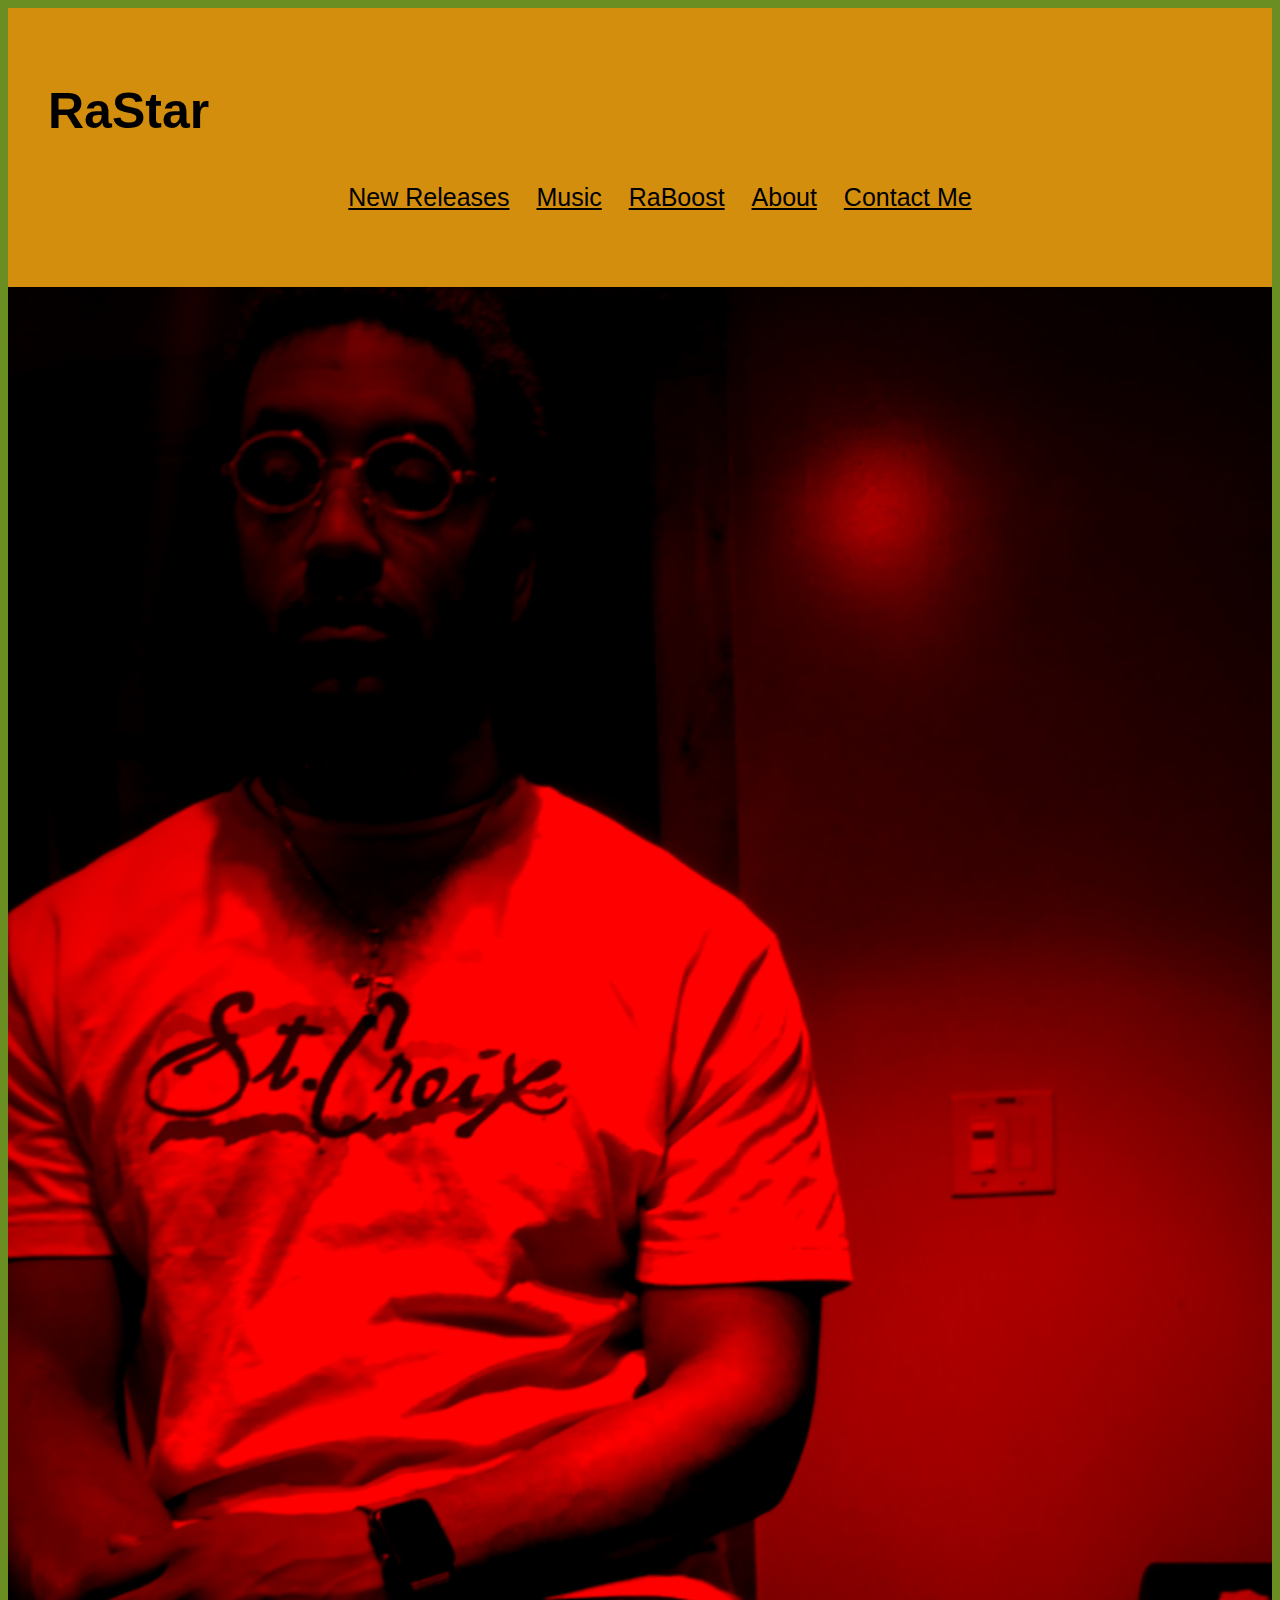
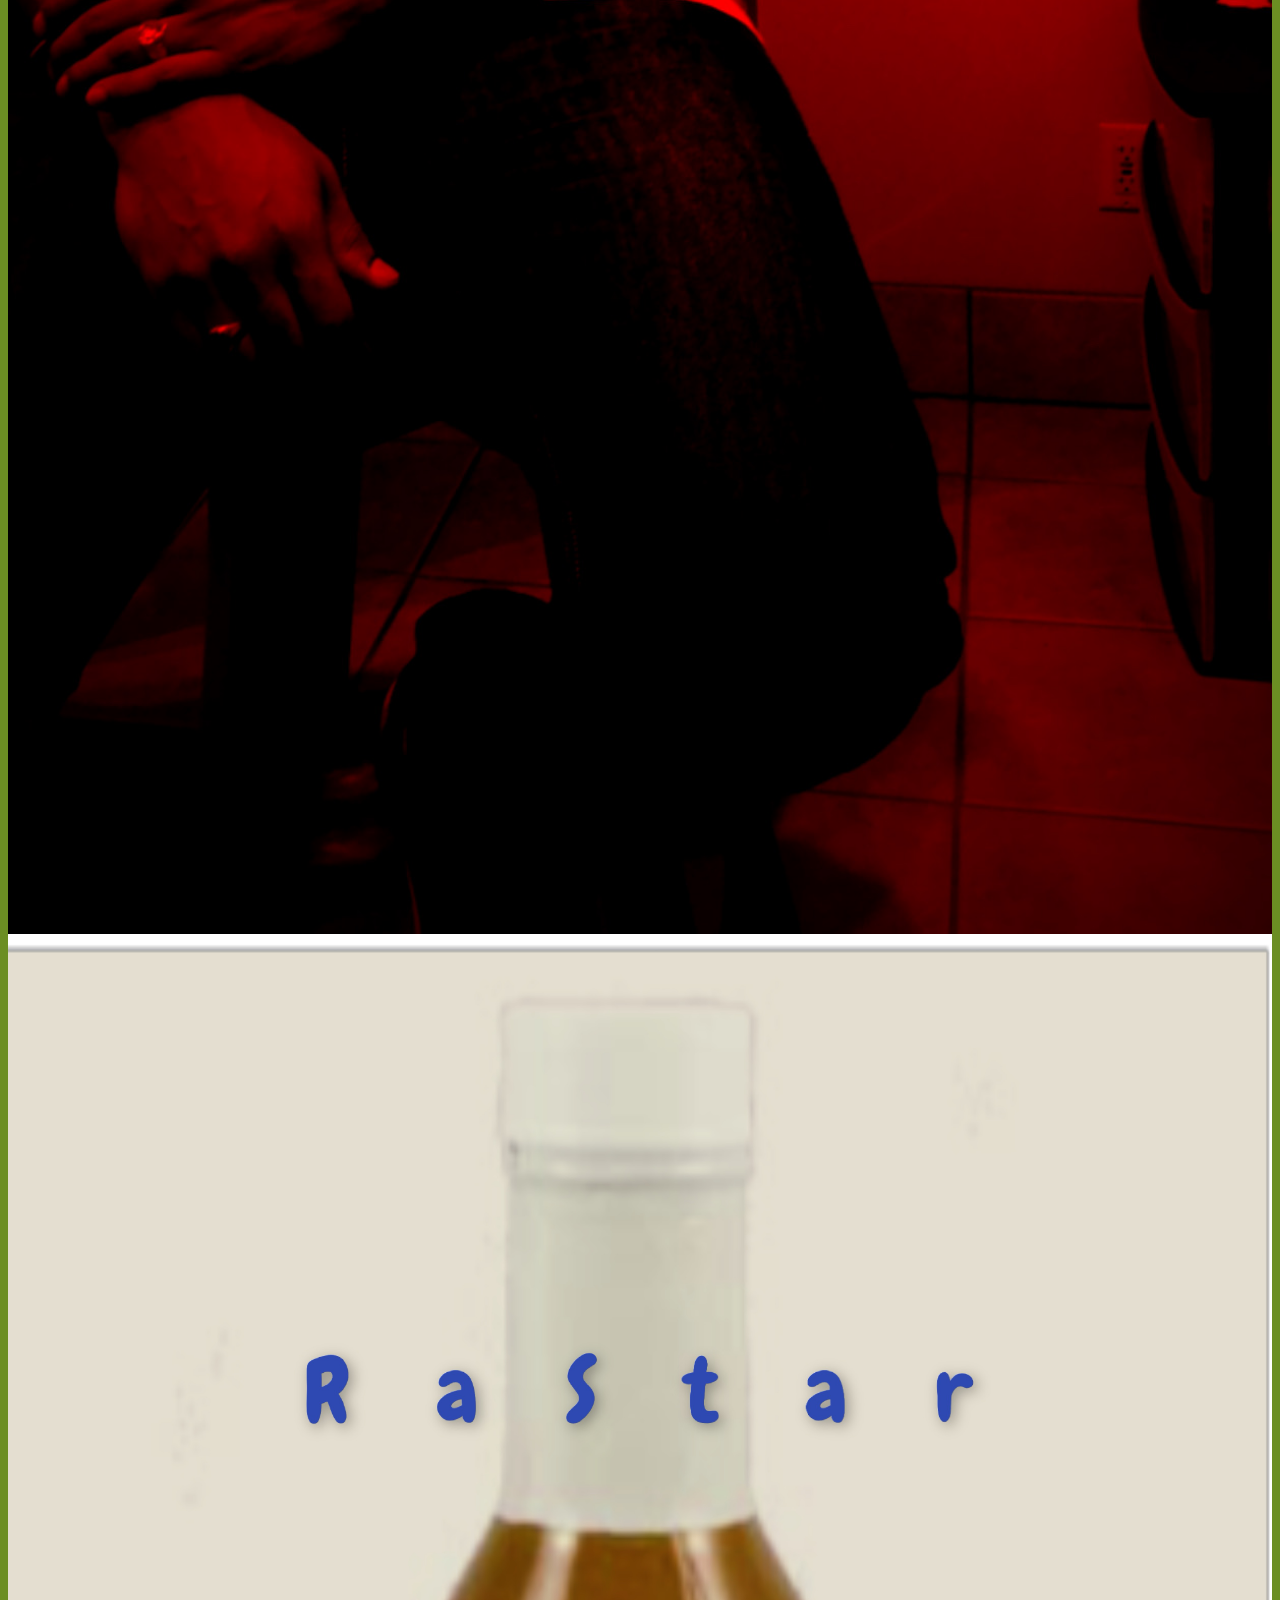
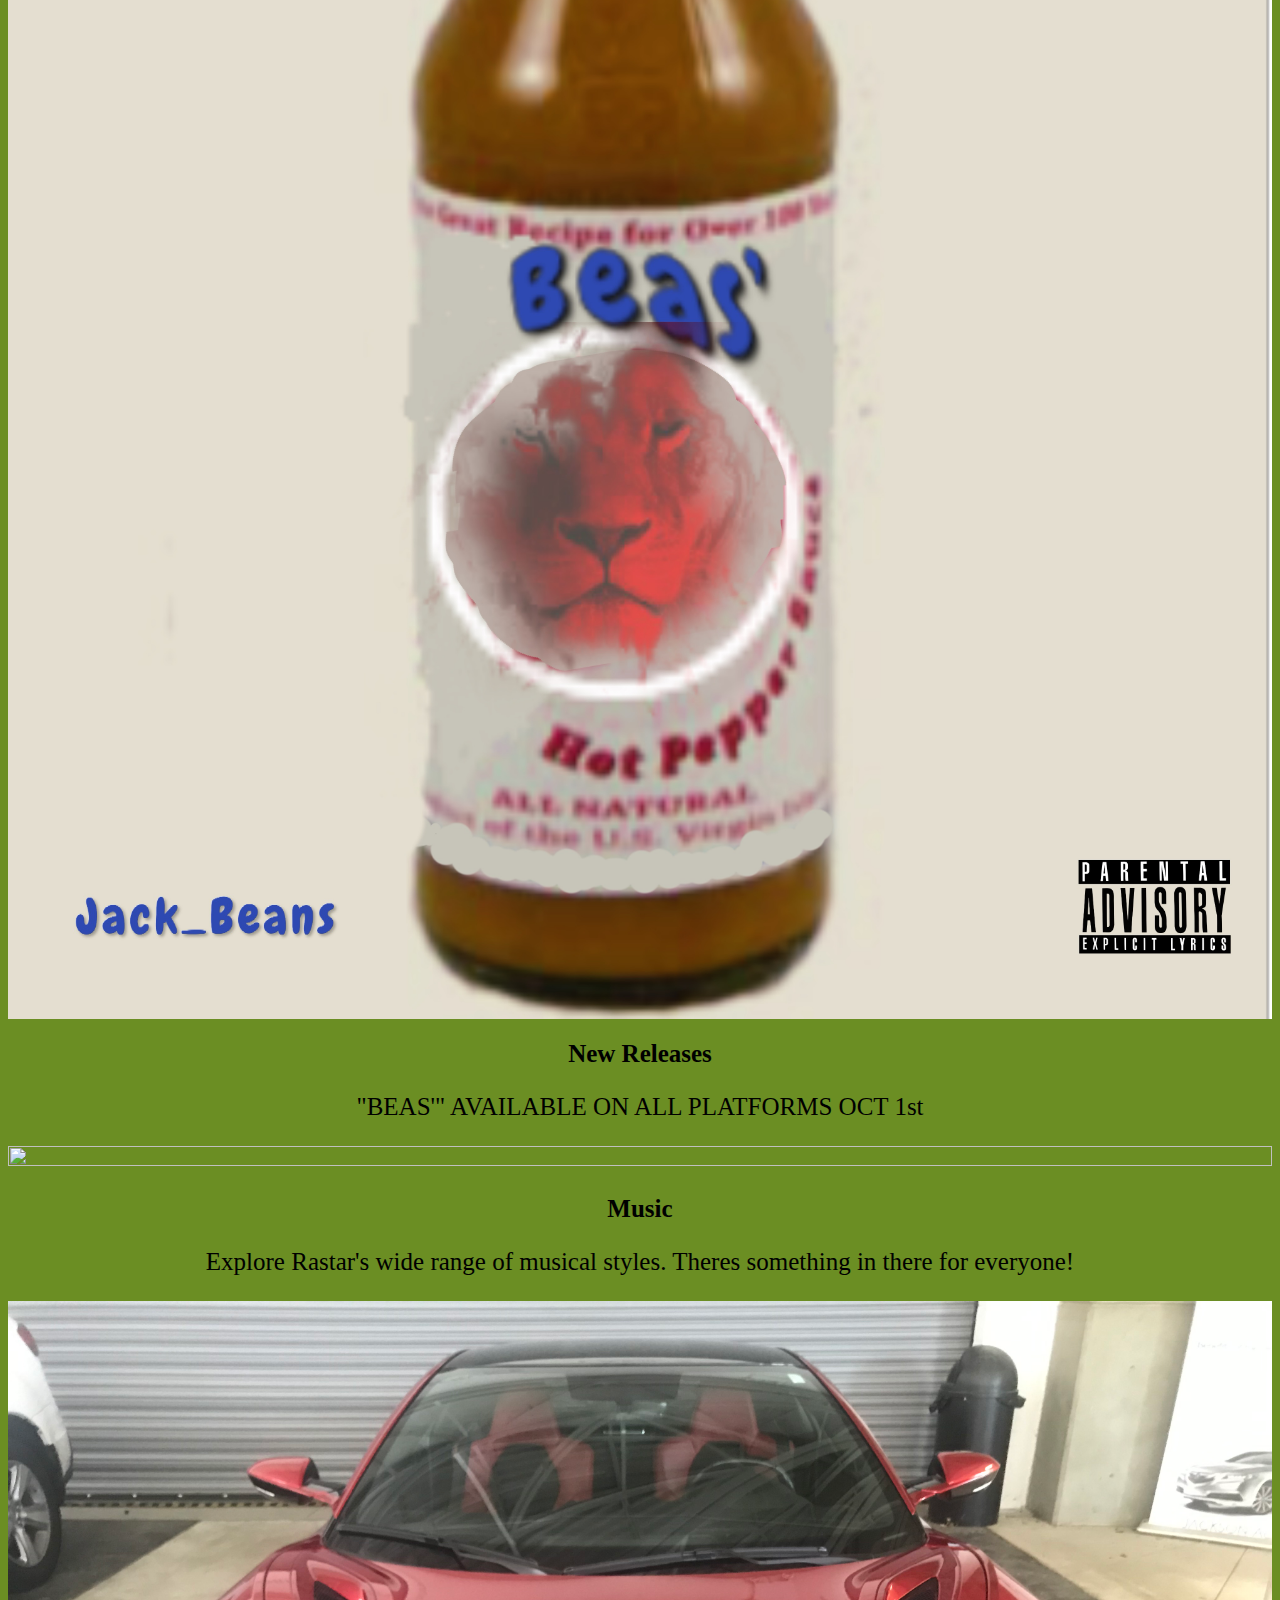
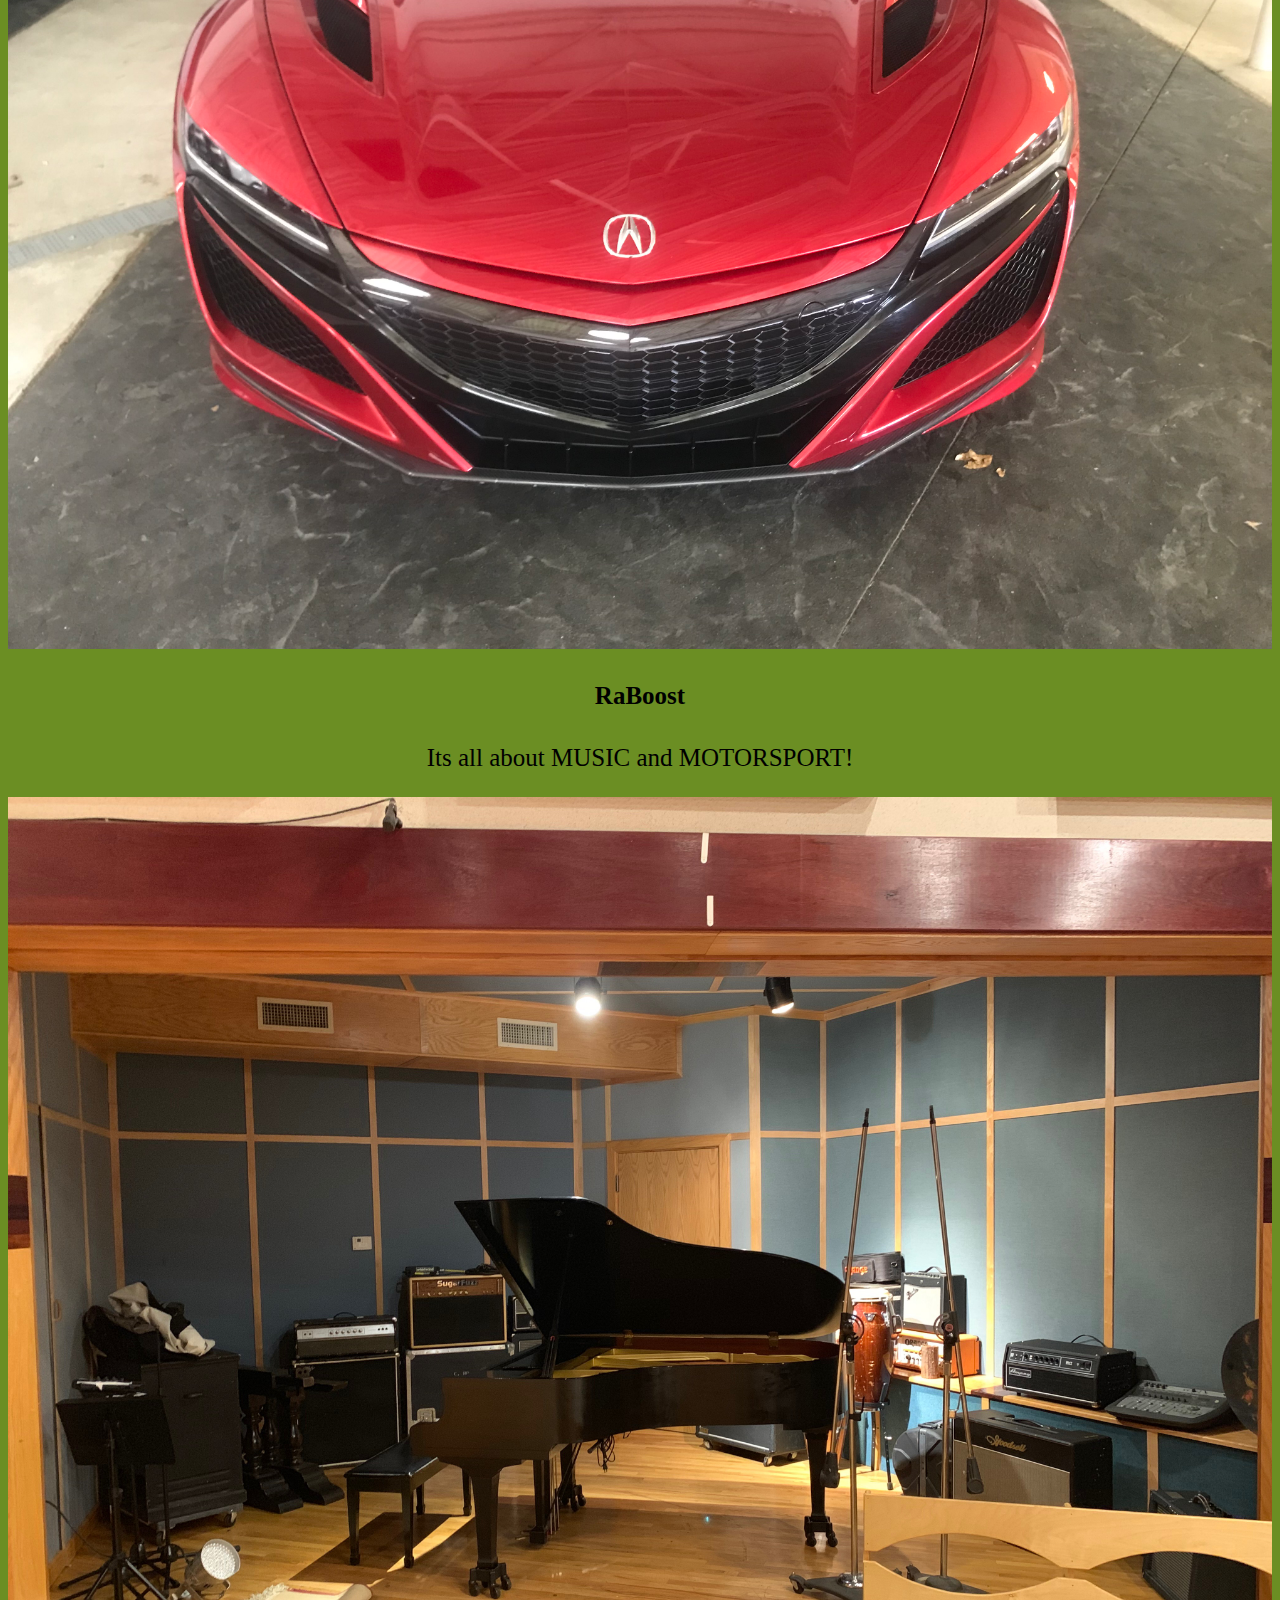
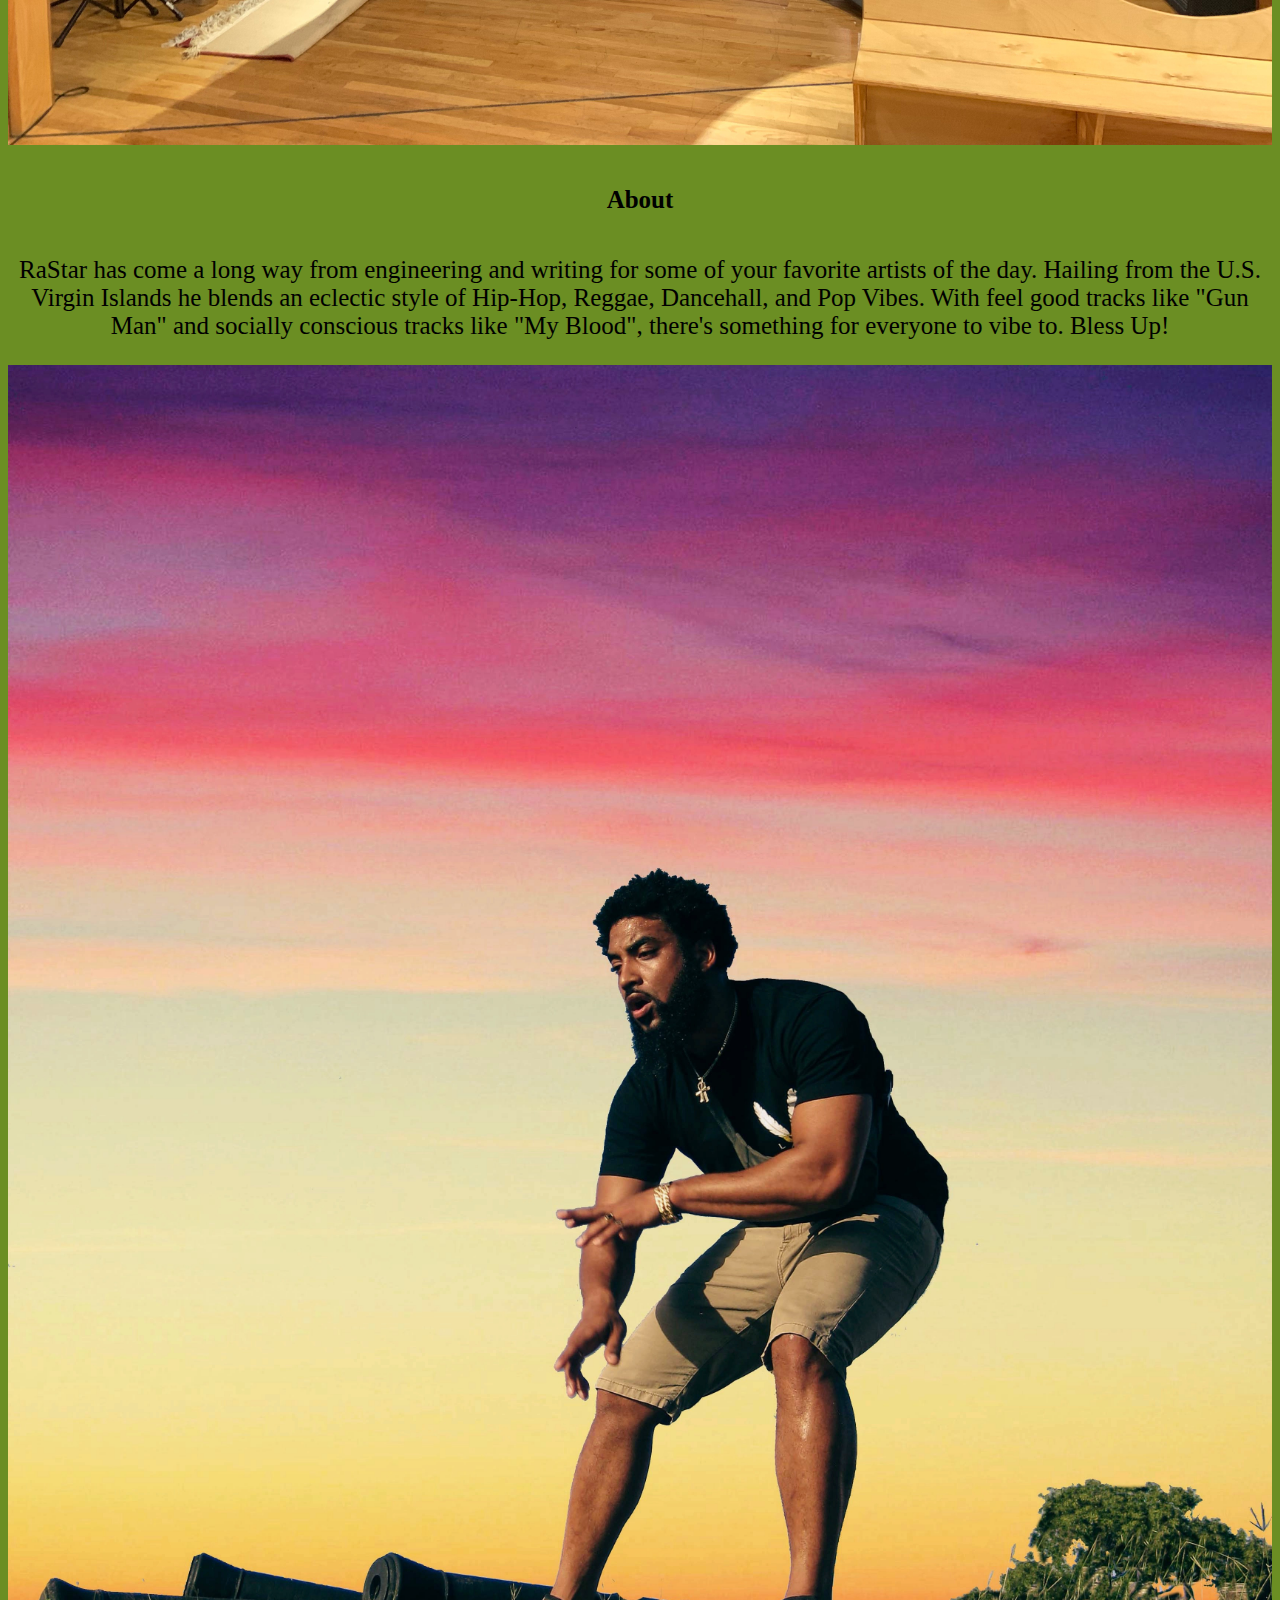
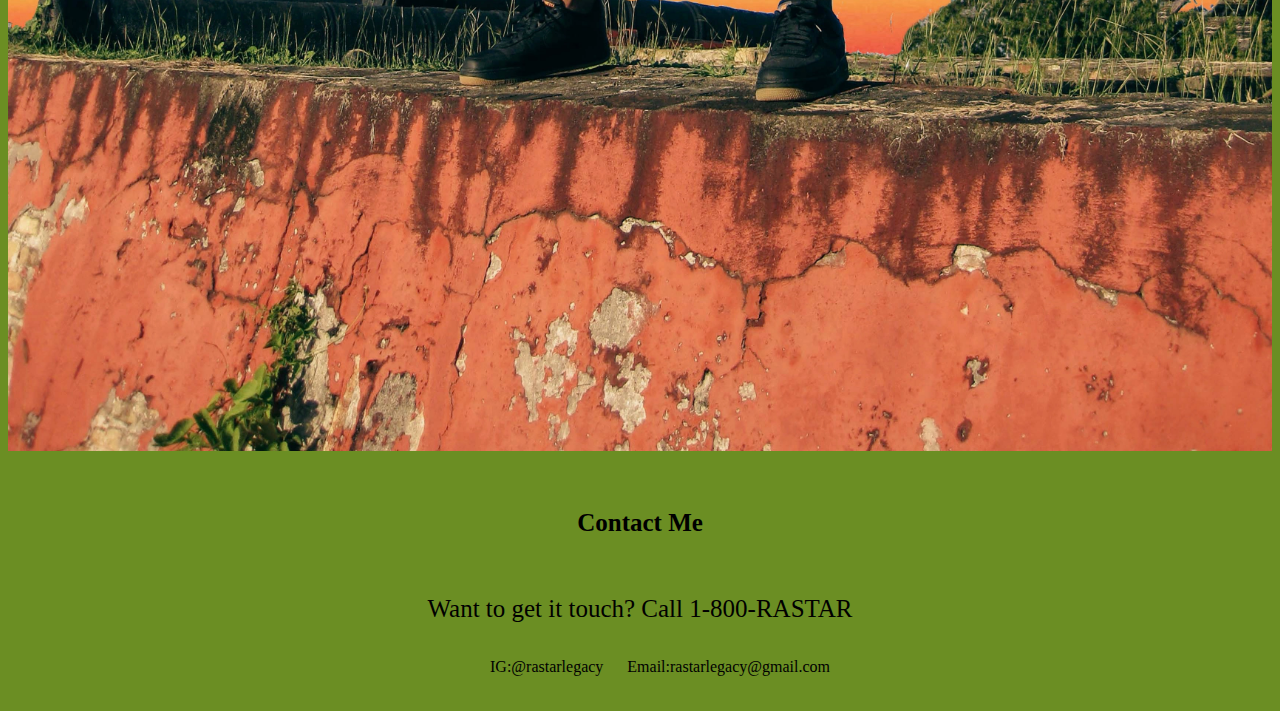
==== index.html @ 0a29742f "finaldraft" ====
<!DOCTYPE html>
<html lang="en-us">

<head>
    <meta charset="UTF-8" />
    <link rel="stylesheet" href="./assets/css/style.css">
    <title>RaStar World</title>   
</head>

<header class="header">

<h1>RaStar</h1>

<nav>
    <ul>
        <li><a href="#newreleases"> New Releases</a></li>
        <li><a href="#music" > Music</a> </li>
        <li><a href="#raboost"> RaBoost </a></li>
        <li><a href="#about" > About</a> </li>
        <li><a href="#contact"> Contact Me </a></li>

    </ul>
    
</nav>

</header>

<body class="body">
   
    <img src="assets/images/Rastar Background.JPG">

    
<main class="column">
    <a id="newreleases">
    <a href="https://soundcloud.com/rastarlegacy/sets/rastarworld-com">   
    <img src= "assets/images/NewRelease.jpeg" alt="link to new release"></a>
    <h2>New Releases</h2>
    <p>"BEAS'" AVAILABLE ON ALL PLATFORMS OCT 1st </p>
</main>

<section class="column">
    <a id="music">
        <a href= "https://soundcloud.com/rastarlegacy/gun-man?in=rastarlegacy/sets/rastarworld-com">
    <img src="assets/images/GUN MAN COVER.jpg"></a>
    <h3>Music</h3>
    <p>Explore Rastar's wide range of musical styles. Theres something in there for everyone!</p>
</section>

<section class="column">
    <a id="raboost">
        <a href= "https://rastarworld.com/raboost">
    <img src="assets/images/acura.jpeg"></a>
    <h4>RaBoost</h4>
    <p>Its all about MUSIC and MOTORSPORT! </p>
</section>

<section class="column">
    <a id="about"></a>
    <img src= "assets/images/piano.jpeg">
    <h5>About</h5>
    <p>RaStar has come a long way from engineering and writing for some of your favorite artists of the day. Hailing from the U.S. Virgin Islands he blends an eclectic style of Hip-Hop, Reggae, Dancehall, and Pop Vibes. With feel good tracks like "Gun Man" and socially conscious tracks like "My Blood", there's something for everyone to vibe to. Bless Up!</p>
</section>

<section class="column">
    <a id="contact"></a>
    <img src= "assets/images/About.JPG">
<footer>
    <h6>Contact Me</h6>
    <p>Want to get it touch? Call 1-800-RASTAR 
        <ul>
            <li>IG:@rastarlegacy</li>
            <li>Email:rastarlegacy@gmail.com</li>
        </ul>
    </p>
</section>
</footer>
</body>




</html>
---- assets/css/style.css ----
* {
    box-sizing: border-box;
  }

.header {
    padding:40px;
    font-family: 'Franklin Gothic Medium', 'Arial Narrow', Arial, sans-serif, 'Times New Roman', Times, serif;
    background-color: rgb(211, 142, 13);
    font-size: 25px;
}

.body {
    background-color: olivedrab;
}

Nav {
    
    text-align: center


}

li {
    list-style: none;
    display:inline-flex;
    padding:10px;
}

a {
    color:black;
}

img {
    display:flex;
    flex-direction:column;
    flex-wrap: wrap;
    width: 100%;
    height: 100%;
    justify-content: center;
   


}

h5,h4,h3,h2,h6,p {
    text-align:center;
    font-size: 25px; 
}

ul {
    text-align:center;
}
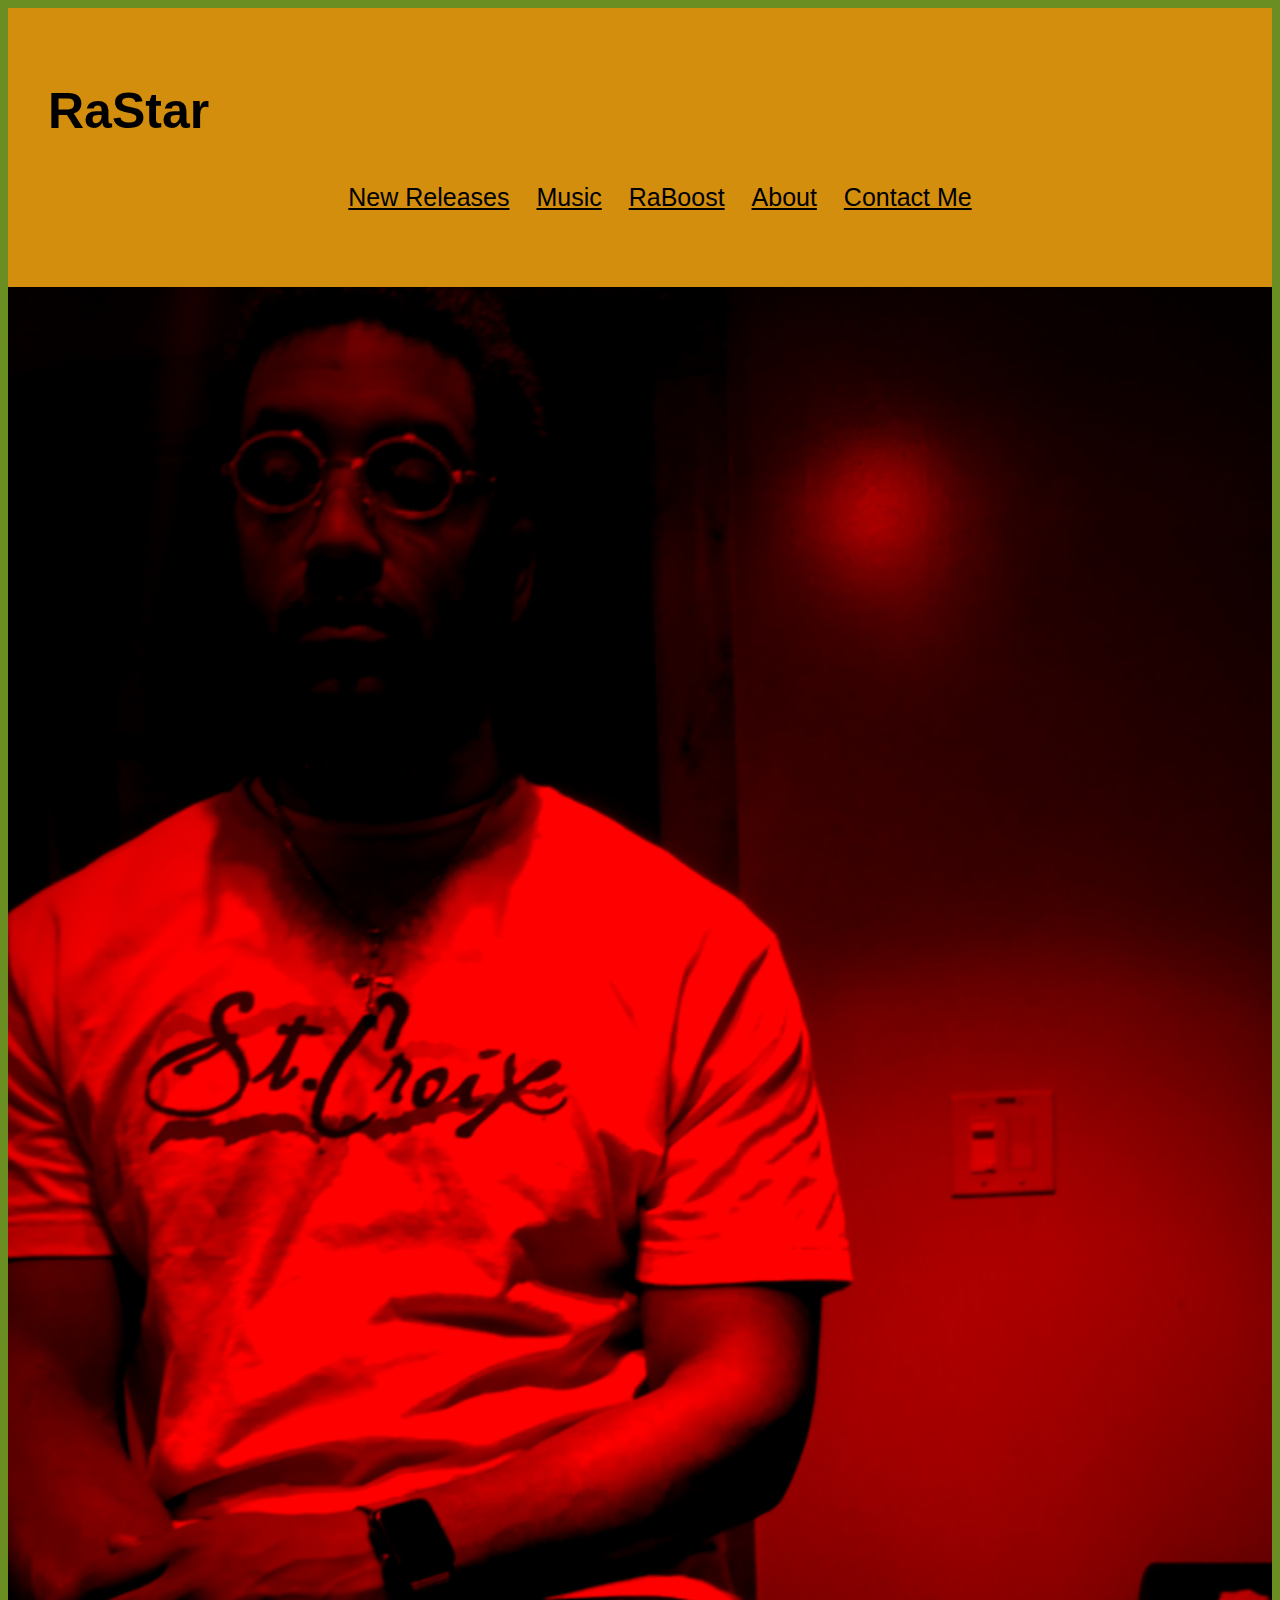
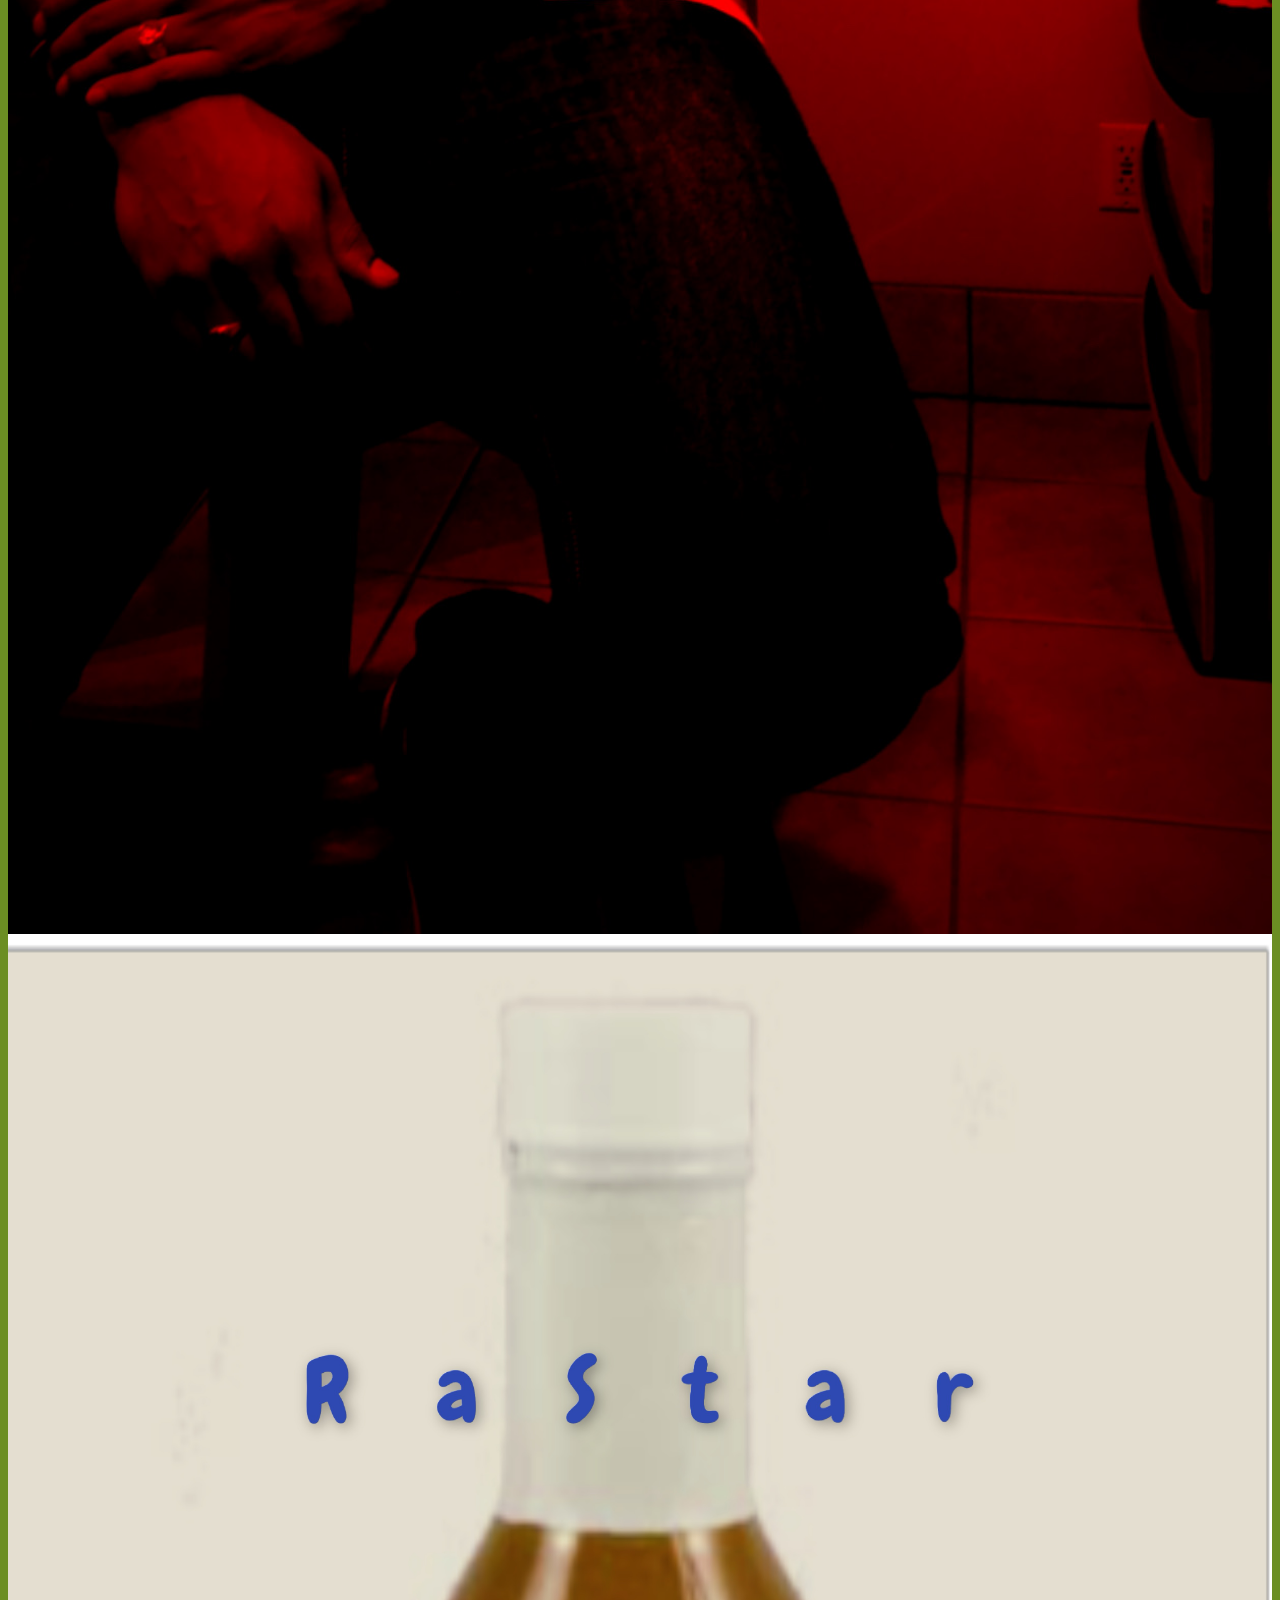
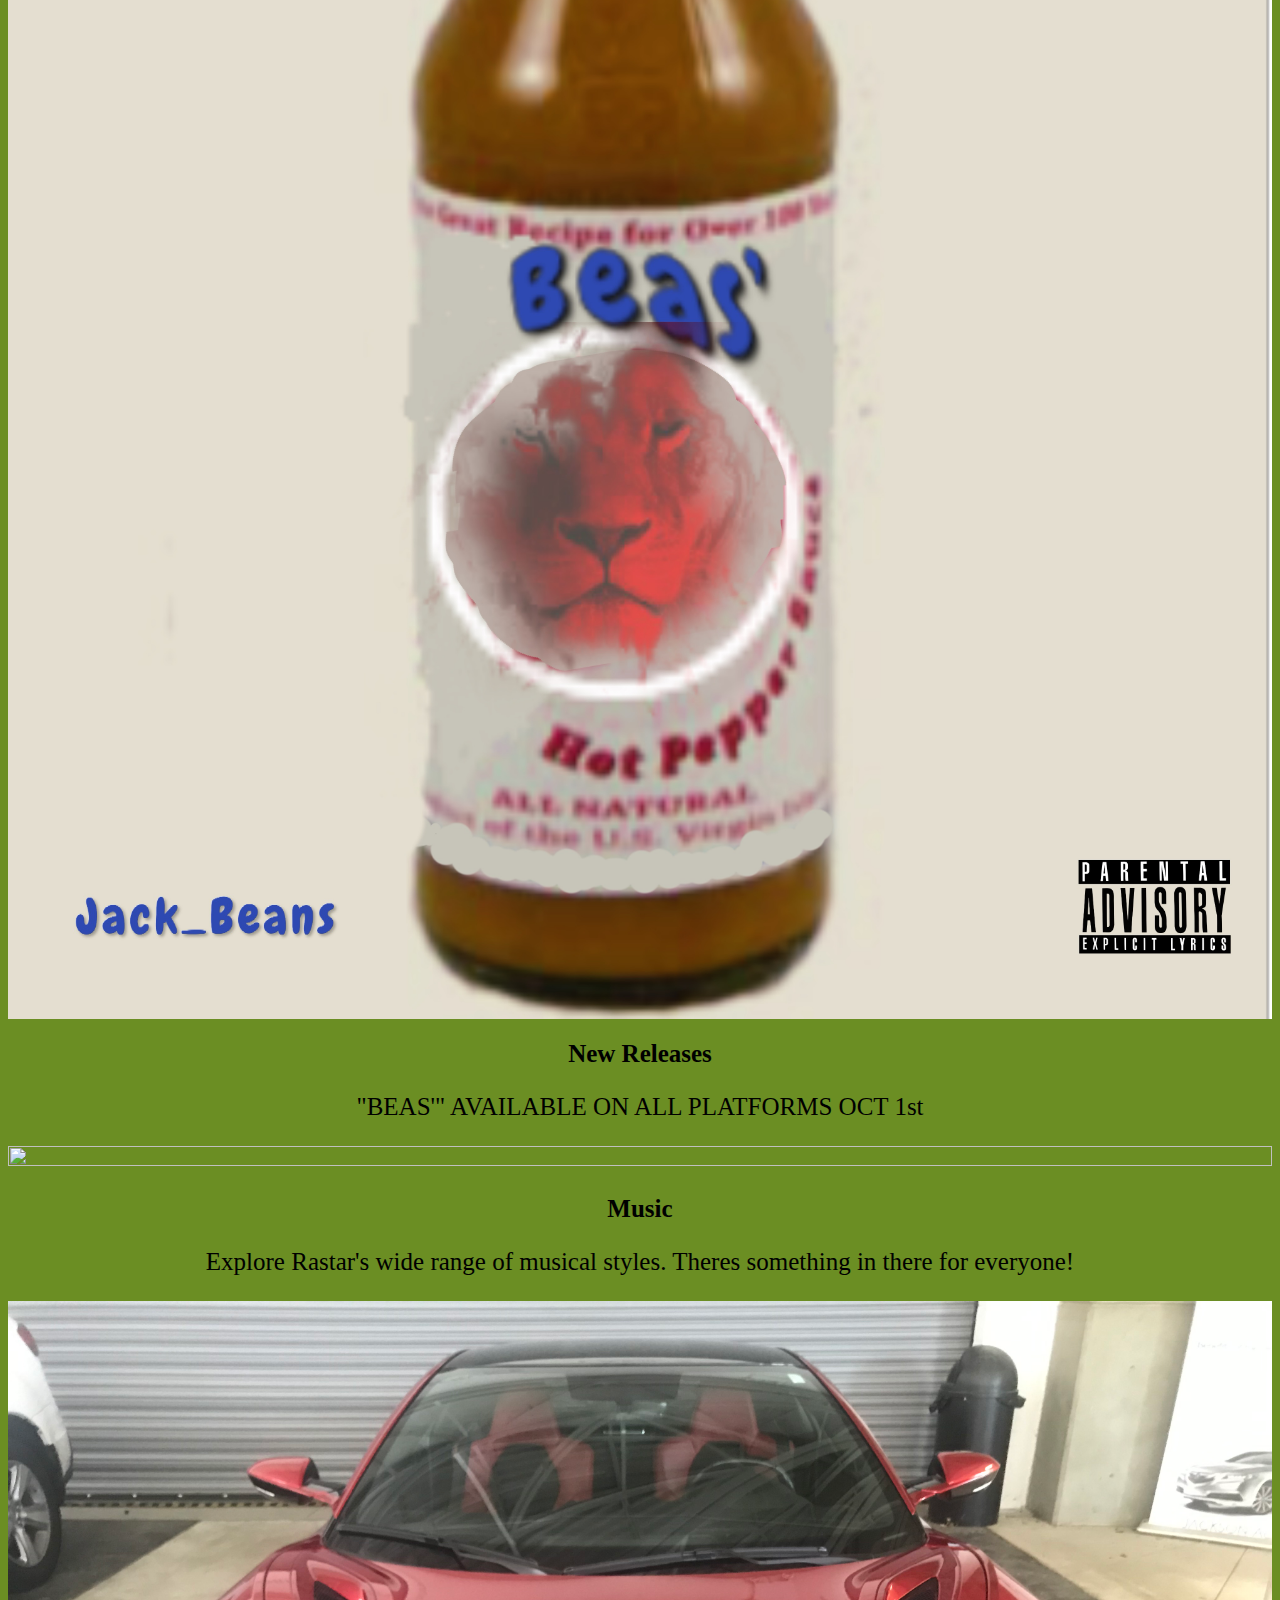
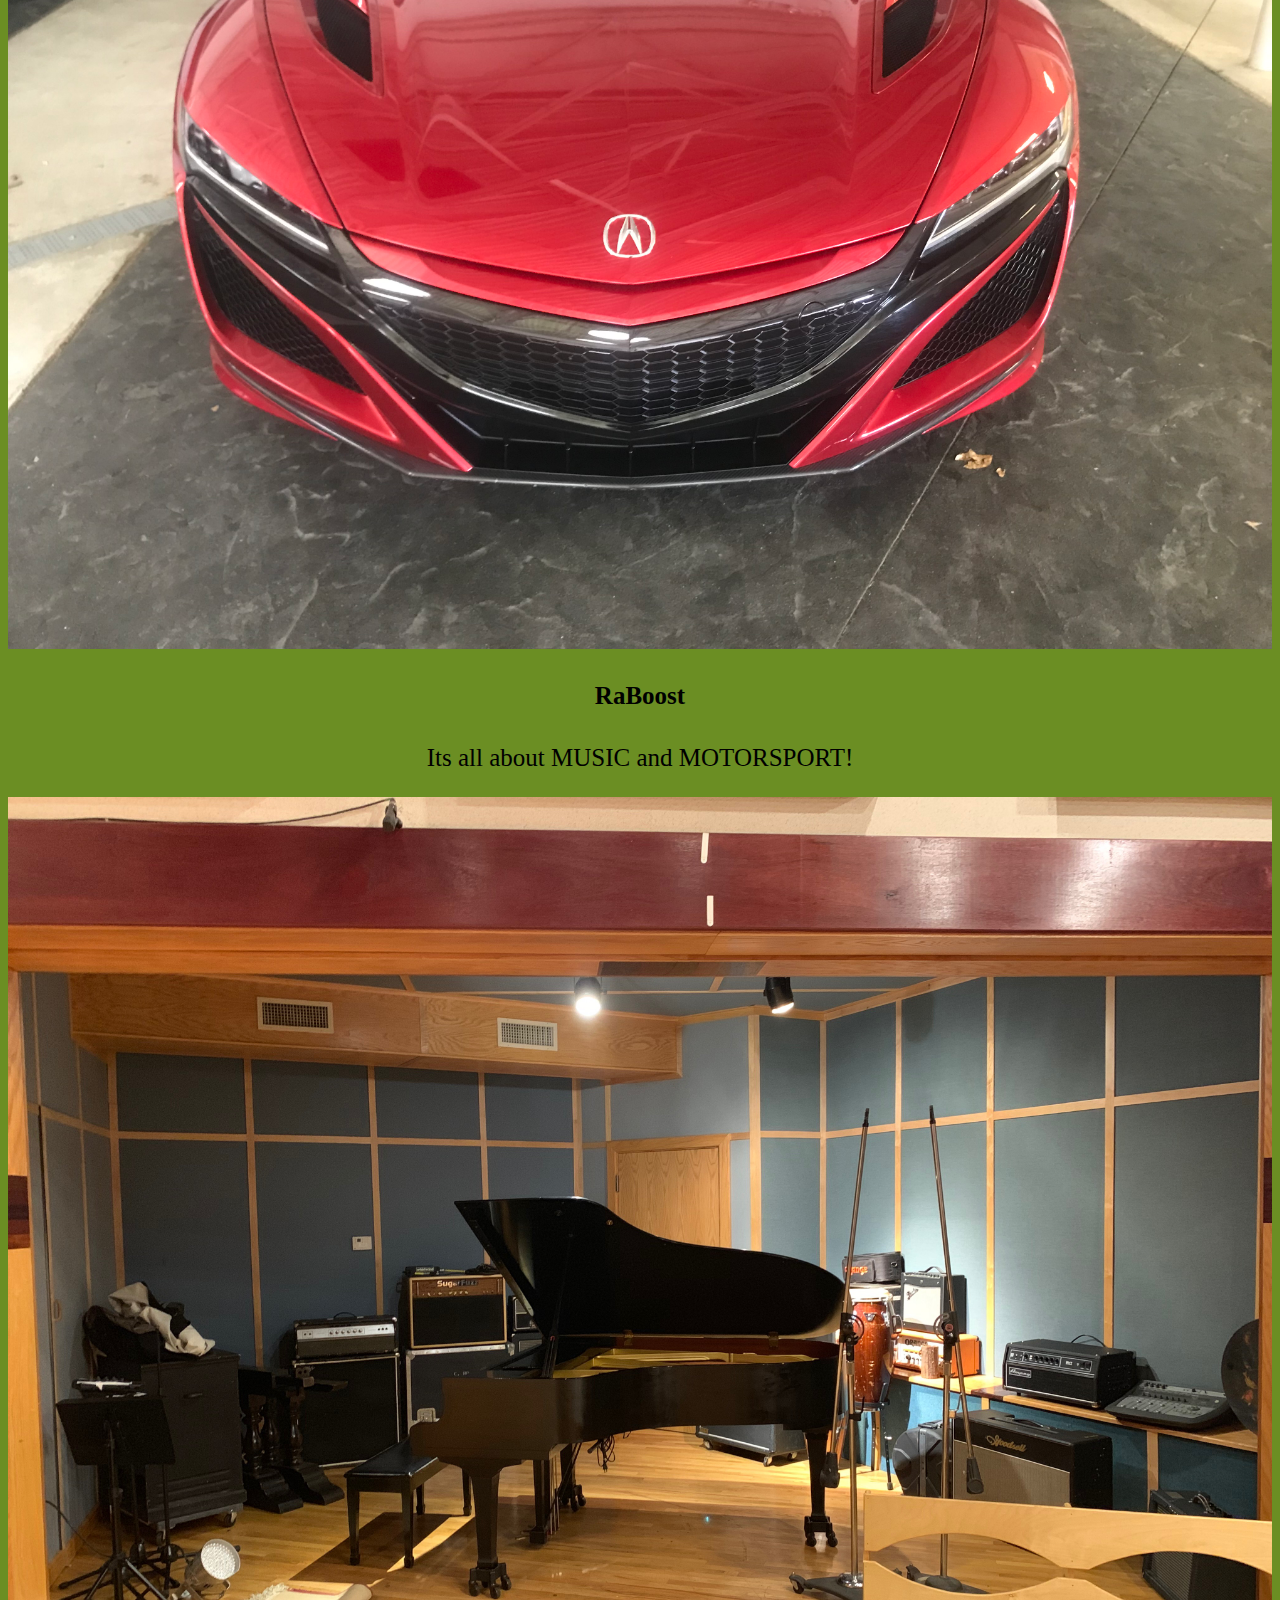
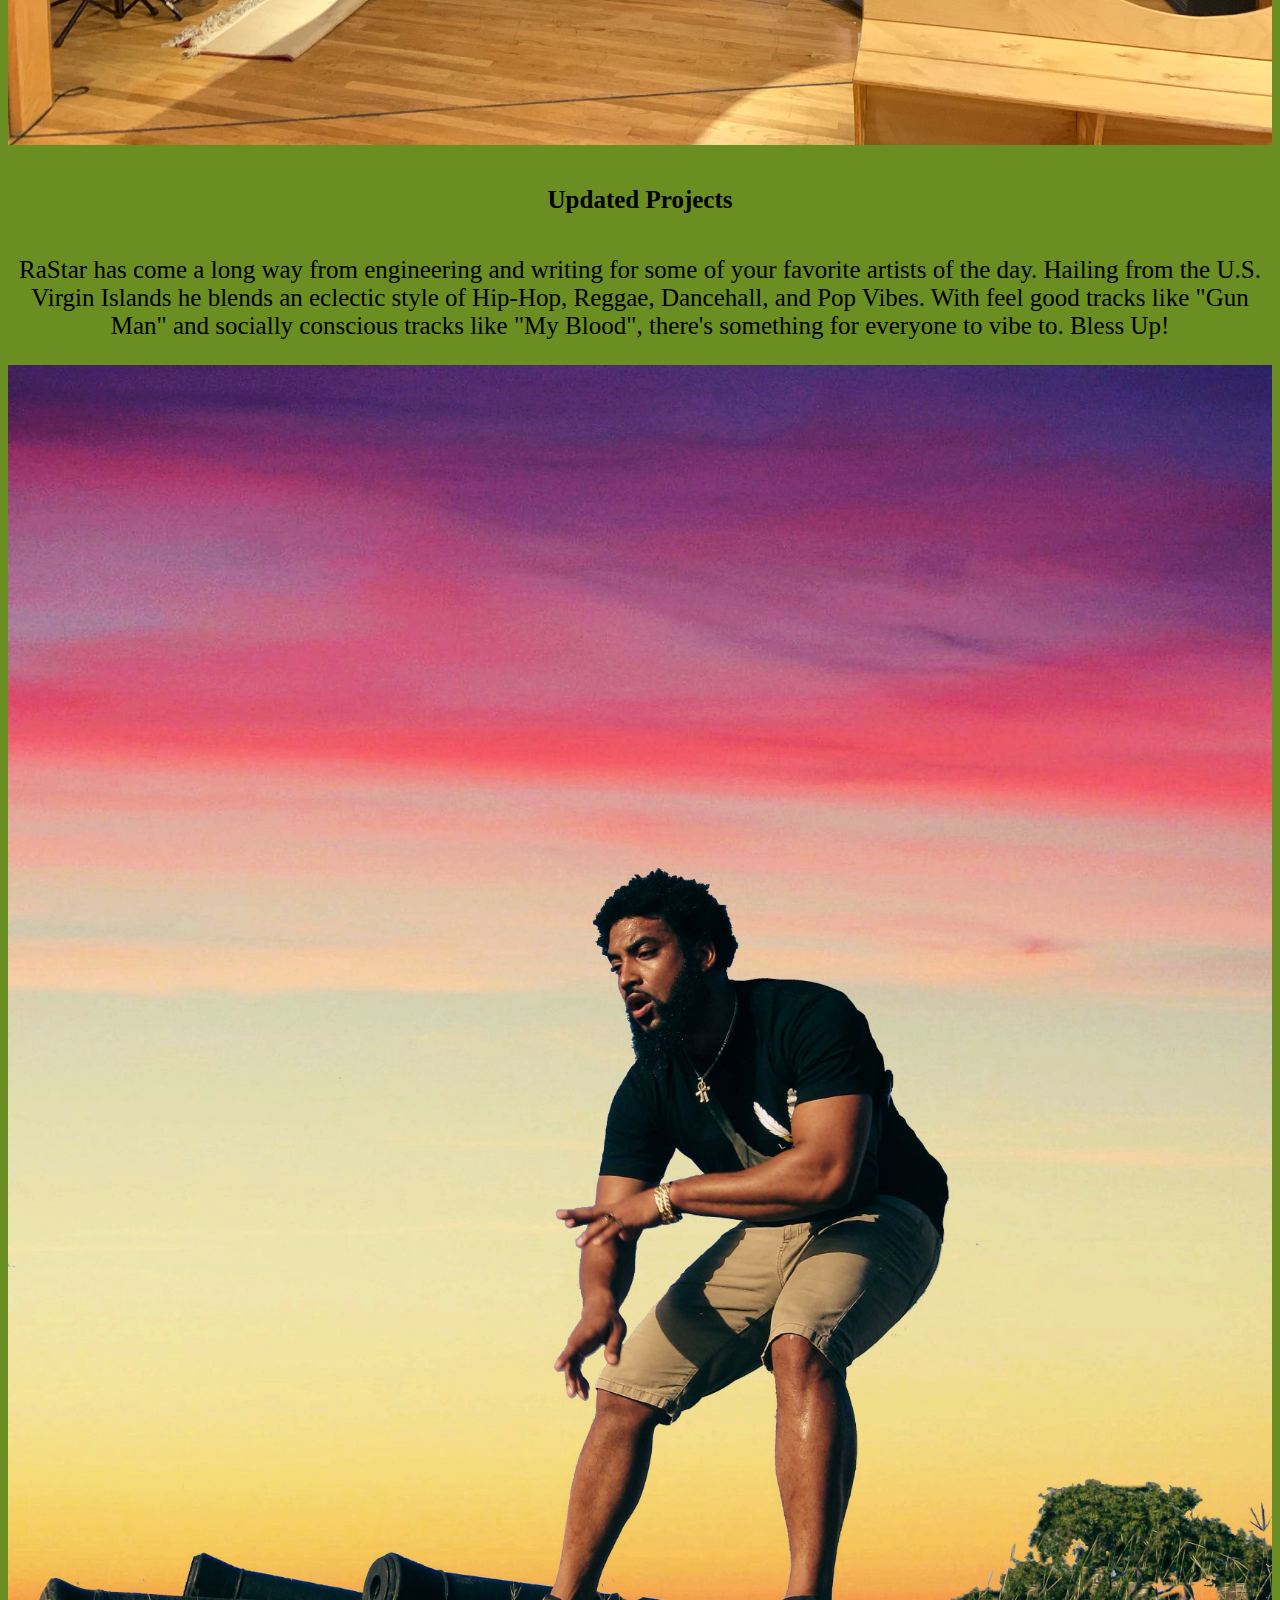
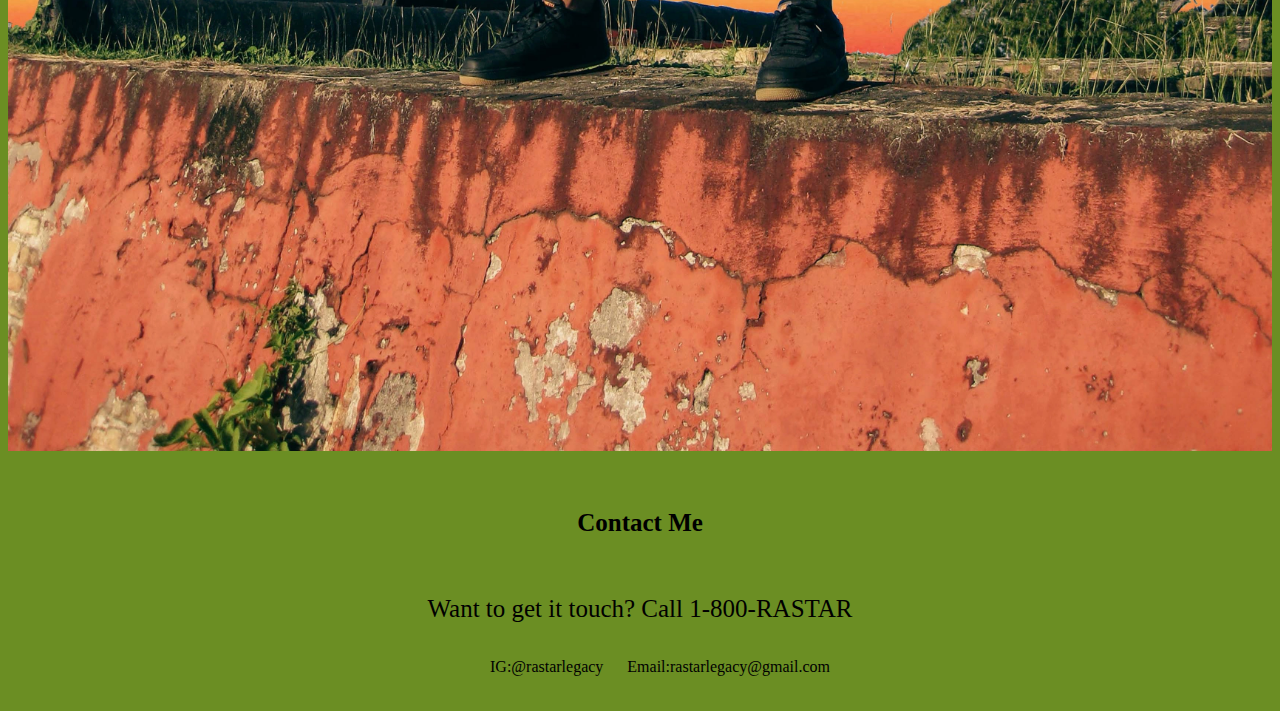
==== commit adca042d: "piano link works now" ====
--- a/index.html
+++ b/index.html
@@ -11,6 +11,7 @@
 
 <h1>RaStar</h1>
 
+ <!-- Sets up page navigation -->
 <nav>
     <ul>
         <li><a href="#newreleases"> New Releases</a></li>
@@ -29,7 +30,7 @@
    
     <img src="assets/images/Rastar Background.JPG">
 
-    
+    <!-- Section Images --> 
 <main class="column">
     <a id="newreleases">
     <a href="https://soundcloud.com/rastarlegacy/sets/rastarworld-com">   
@@ -56,8 +57,9 @@
 
 <section class="column">
     <a id="about"></a>
-    <img src= "assets/images/piano.jpeg">
-    <h5>About</h5>
+    <a href= "https://github.com/jarthurvi/Password-Generator.git">
+    <img src= "assets/images/piano.jpeg"></a>
+    <h5>Updated Projects</h5>
     <p>RaStar has come a long way from engineering and writing for some of your favorite artists of the day. Hailing from the U.S. Virgin Islands he blends an eclectic style of Hip-Hop, Reggae, Dancehall, and Pop Vibes. With feel good tracks like "Gun Man" and socially conscious tracks like "My Blood", there's something for everyone to vibe to. Bless Up!</p>
 </section>
 
--- a/assets/css/style.css
+++ b/assets/css/style.css
@@ -1,7 +1,7 @@
 * {
     box-sizing: border-box;
   }
-
+/* Changes the color of the header as well as the size,color,and style of the font*/
 .header {
     padding:40px;
     font-family: 'Franklin Gothic Medium', 'Arial Narrow', Arial, sans-serif, 'Times New Roman', Times, serif;
@@ -9,27 +9,28 @@
     font-size: 25px;
 }
 
+/*Changes the major background color to green */
 .body {
     background-color: olivedrab;
 }
-
+/*Brings Nav bar to the center of page*/
 Nav {
     
     text-align: center
 
 
 }
-
+/*Arranges links in the nav bar eliminating bullet points and displaying inline*/
 li {
     list-style: none;
     display:inline-flex;
     padding:10px;
 }
-
+/*changes default link color to black*/
 a {
     color:black;
 }
-
+/*make the images more responsib using flex*/
 img {
     display:flex;
     flex-direction:column;
@@ -42,6 +43,7 @@
 
 }
 
+/*Groups the titles together so they call all be in the center*/
 h5,h4,h3,h2,h6,p {
     text-align:center;
     font-size: 25px; 
